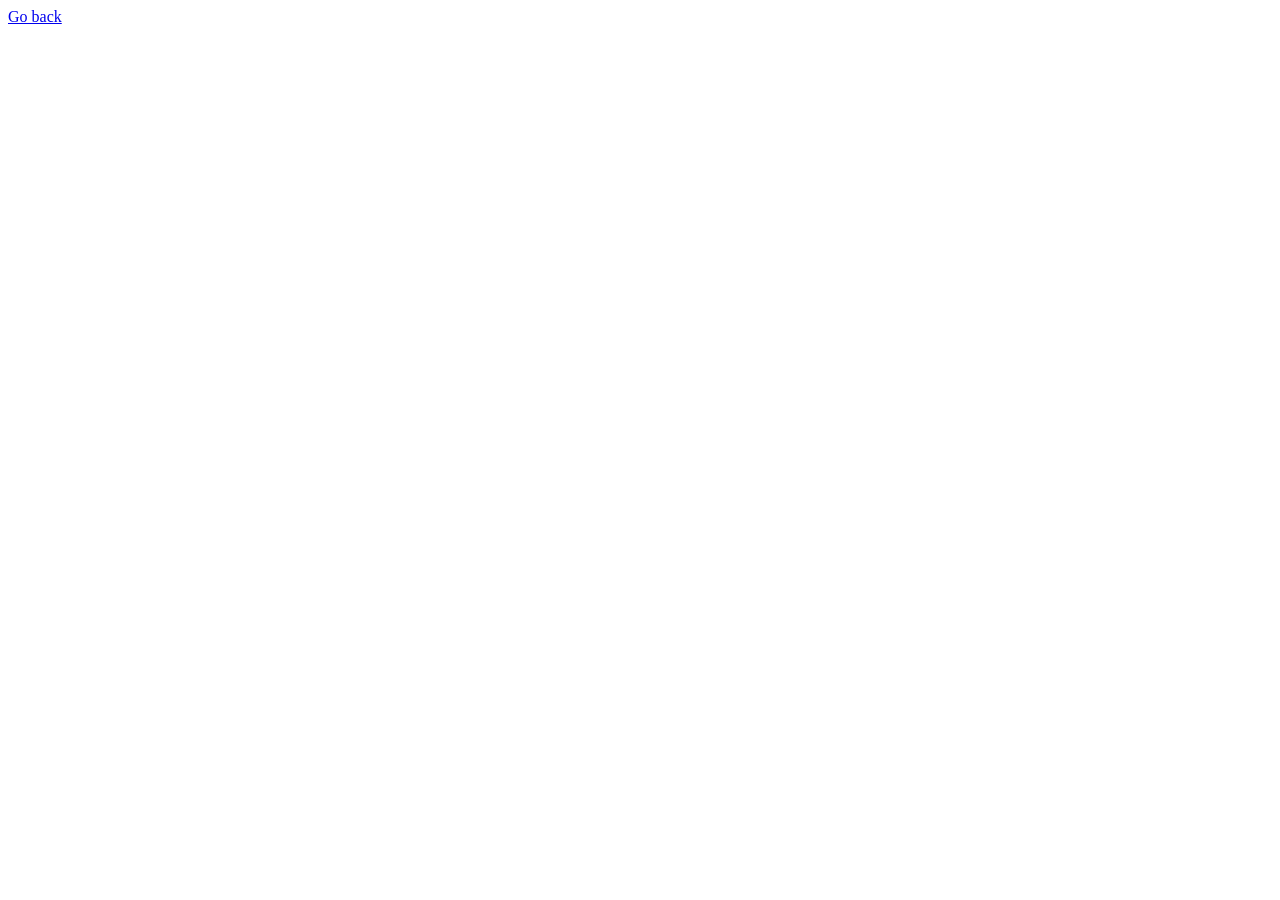
==== html/module.1.1.html @ 10397d37 "practicing #3" ====
<!DOCTYPE html>
<html lang="en">
<head>
    <meta charset="UTF-8">
    <meta name="viewport" content="width=device-width, initial-scale=1.0">
    <title>Module.1.1</title>
</head>
<body>
    <div>
        <a href="../index.html">Go back</a>
    </div>
    <script type="module" src="../js/module1.1.js"></script>
</body>
</html>
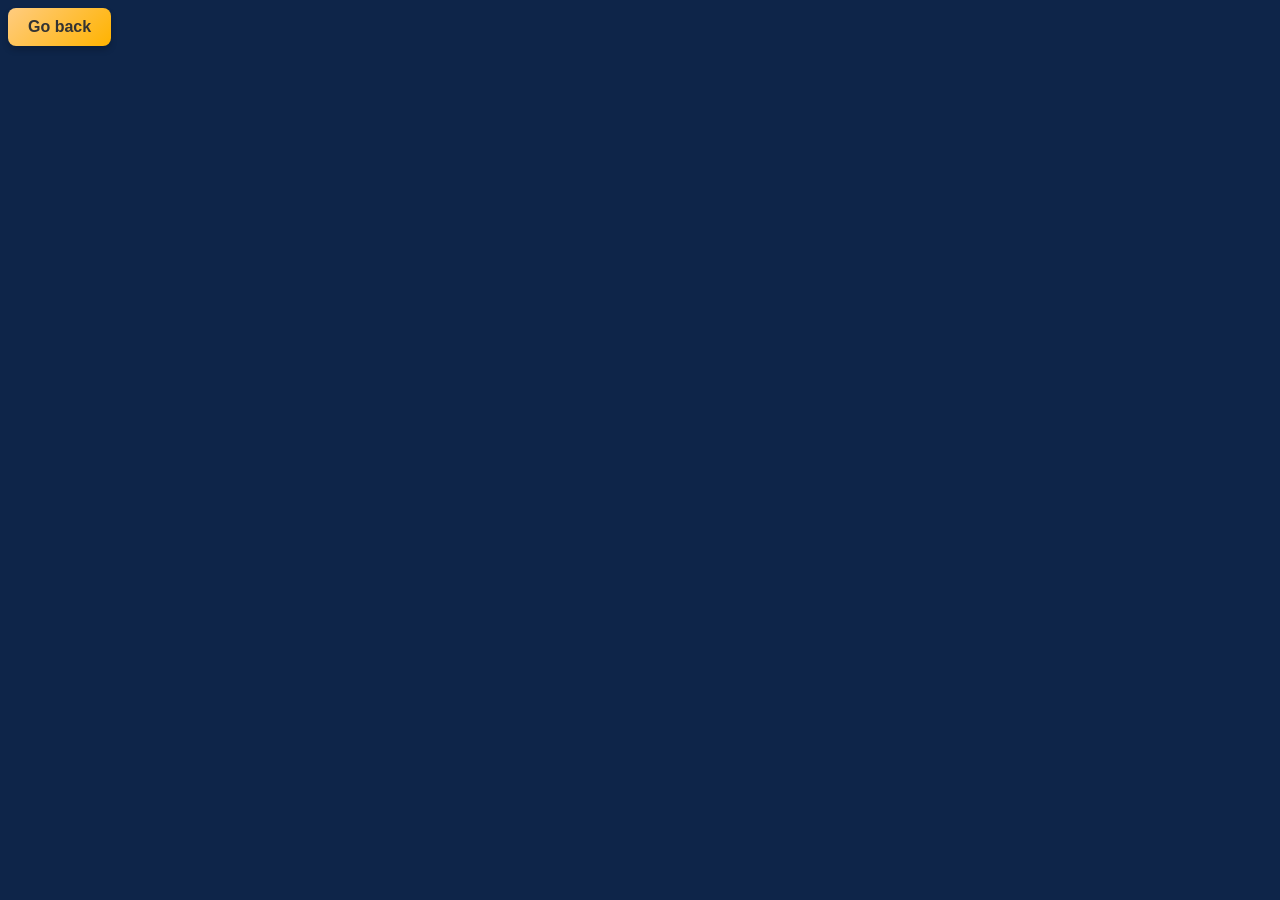
==== commit 22e472aa: "practicing #4" ====
--- a/html/module.1.1.html
+++ b/html/module.1.1.html
@@ -4,10 +4,11 @@
     <meta charset="UTF-8">
     <meta name="viewport" content="width=device-width, initial-scale=1.0">
     <title>Module.1.1</title>
+    <link rel="stylesheet" href=../css/styles.css>
 </head>
 <body>
     <div>
-        <a href="../index.html">Go back</a>
+        <a href="../index.html" class="back">Go back</a>
     </div>
     <script type="module" src="../js/module1.1.js"></script>
 </body>
